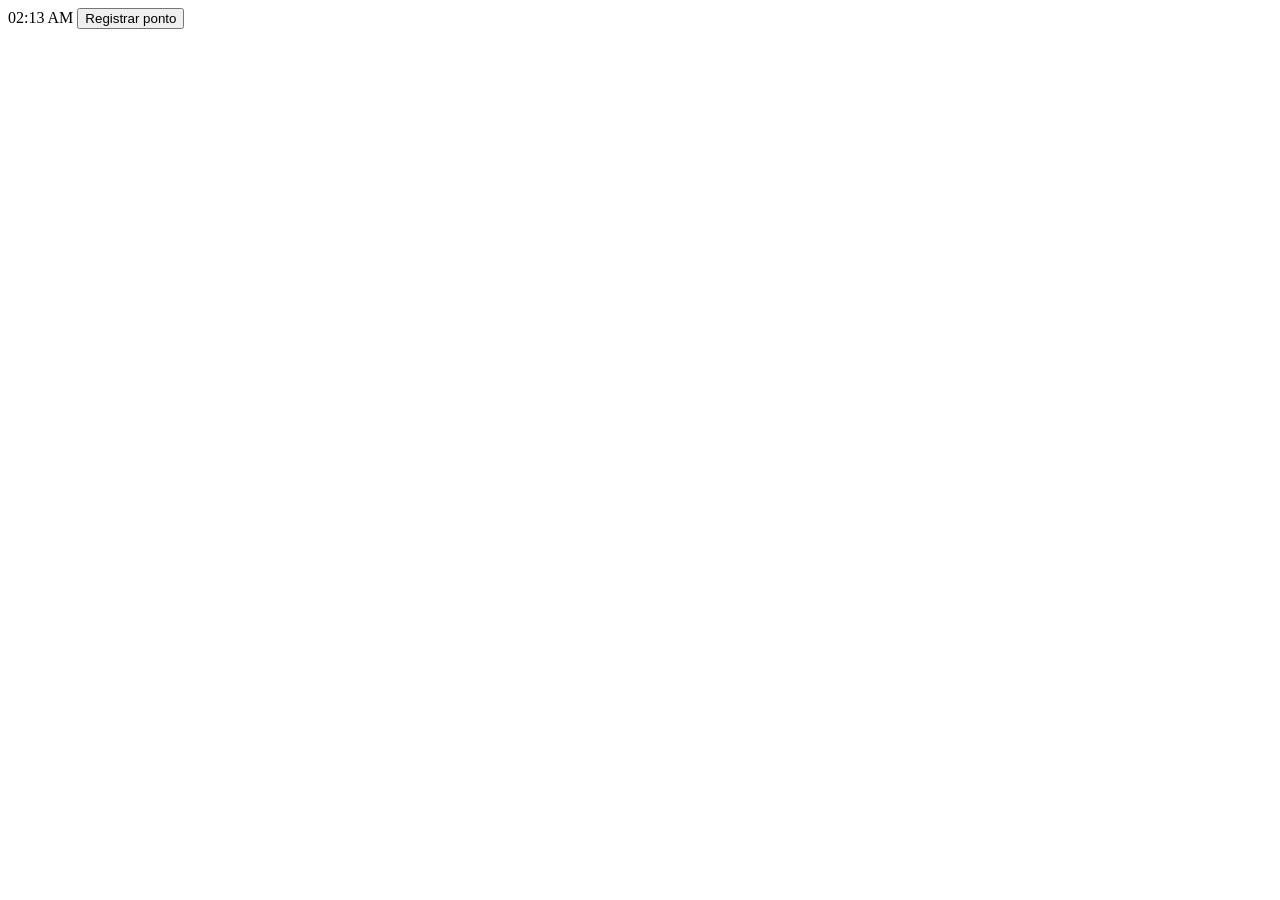
==== clock_in.html @ 239a8855 "Adicionei a tela de registro de ponto, com a função ainda não finalizada nem estilização, juntamente" ====
<!DOCTYPE html>
<html lang="en">

<head>
    <meta charset="UTF-8">
    <meta name="viewport" content="width=device-width, initial-scale=1.0">
    <title>Document</title>
</head>

<body>

    <output id="actual-time"></output>
    <output id="actual-date"></output>

    <button id="clock-in-register">Registrar ponto</button>

    <script src="main_page.js"> </script>
    <script src="clock_in.js"></script>
</body>

</html>
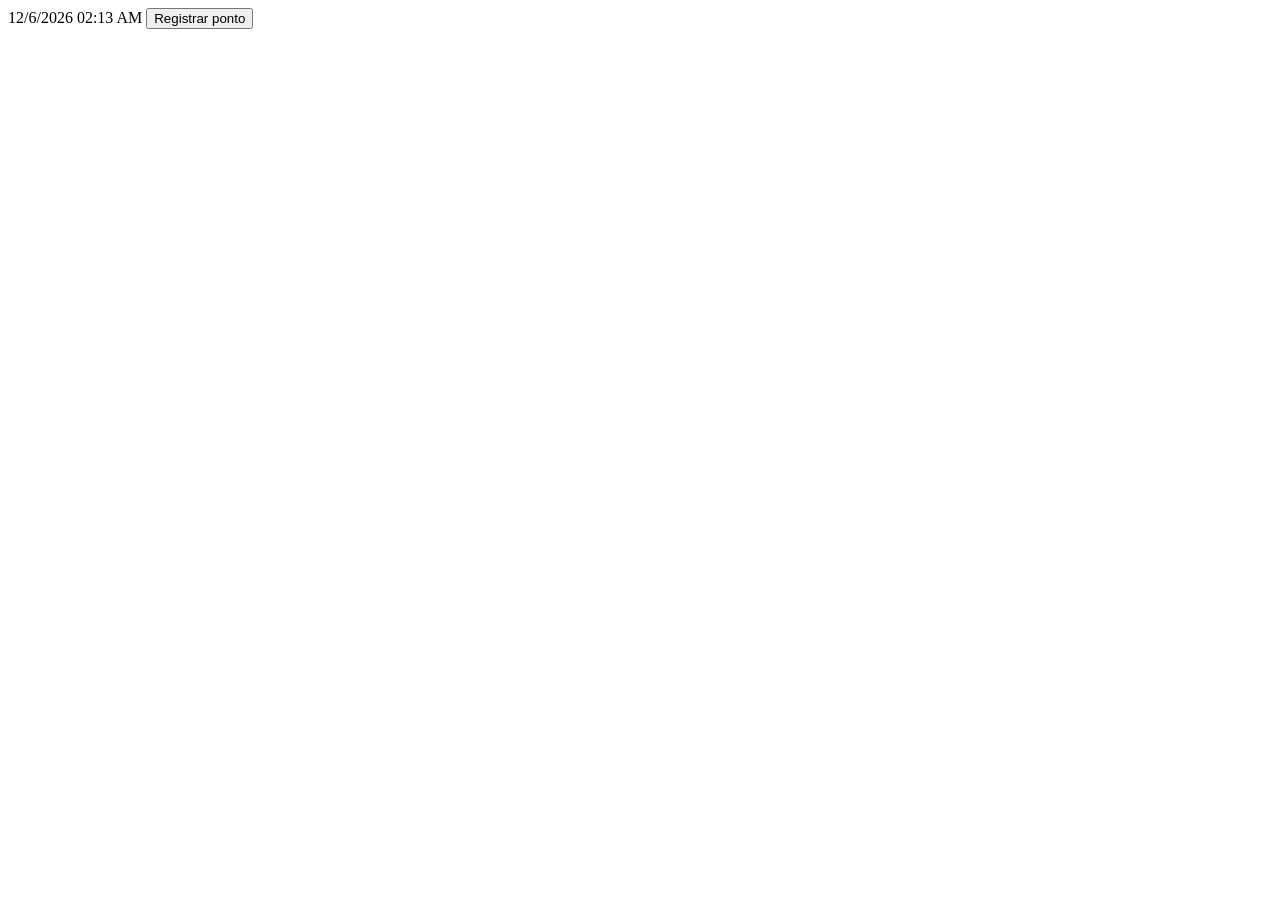
==== commit f80925ae: "Organizei o código, documentei algumas seções e adicionei na tela a data e a mensagem do registro de" ====
--- a/clock_in.html
+++ b/clock_in.html
@@ -9,10 +9,12 @@
 
 <body>
 
-    <output id="actual-time"></output>
-    <output id="actual-date"></output>
+    <output id="actual-date-screen"></output>
+    <output id="actual-time-screen"></output>
 
     <button id="clock-in-register">Registrar ponto</button>
+
+    <output id="clock-in-message"></output>
 
     <script src="main_page.js"> </script>
     <script src="clock_in.js"></script>
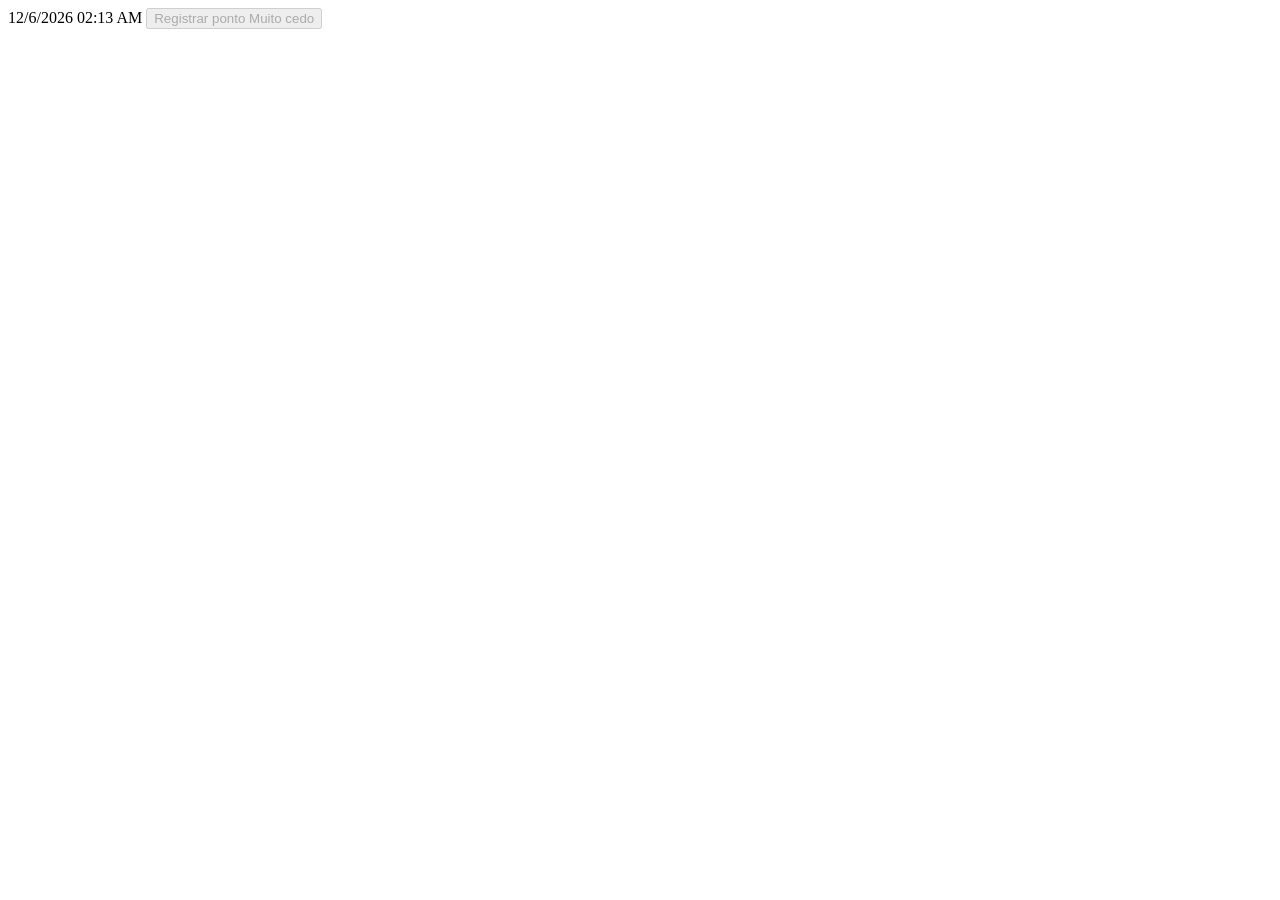
==== commit 85ef8b46: "Terminei de adicionar a função de periodos,está bem cru ainda, precisa de uns retoques e umas melhor" ====
--- a/clock_in.html
+++ b/clock_in.html
@@ -12,12 +12,15 @@
     <output id="actual-date-screen"></output>
     <output id="actual-time-screen"></output>
 
-    <button id="clock-in-register">Registrar ponto</button>
+    <button id="clock-in-register">Registrar ponto
+        <span id="button-text"></span>
+    </button>
 
     <output id="clock-in-message"></output>
 
     <script src="main_page.js"> </script>
-    <script src="clock_in.js"></script>
+    <script src="clock_in_display.js"></script>
+    <script src="clock_in_verification.js"></script>
 </body>
 
 </html>
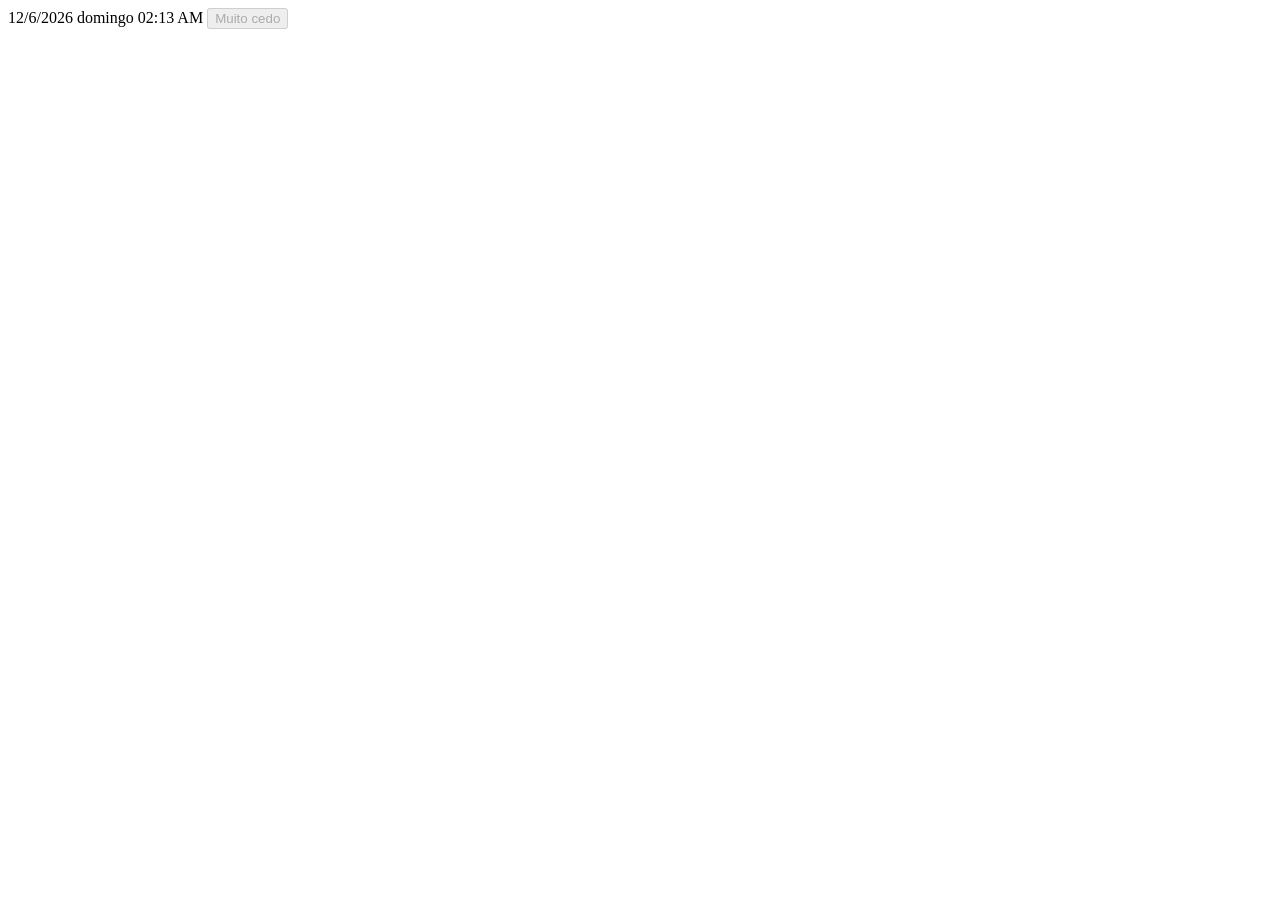
==== commit d43bd49d: "Adicionei o dia da semana e adicionei alguns espa ços entre as funções para maior legibilidade." ====
--- a/clock_in.html
+++ b/clock_in.html
@@ -10,9 +10,10 @@
 <body>
 
     <output id="actual-date-screen"></output>
+    <output id="actual-week-day-screen"></output>
     <output id="actual-time-screen"></output>
 
-    <button id="clock-in-register">Registrar ponto
+    <button id="clock-in-register">
         <span id="button-text"></span>
     </button>
 
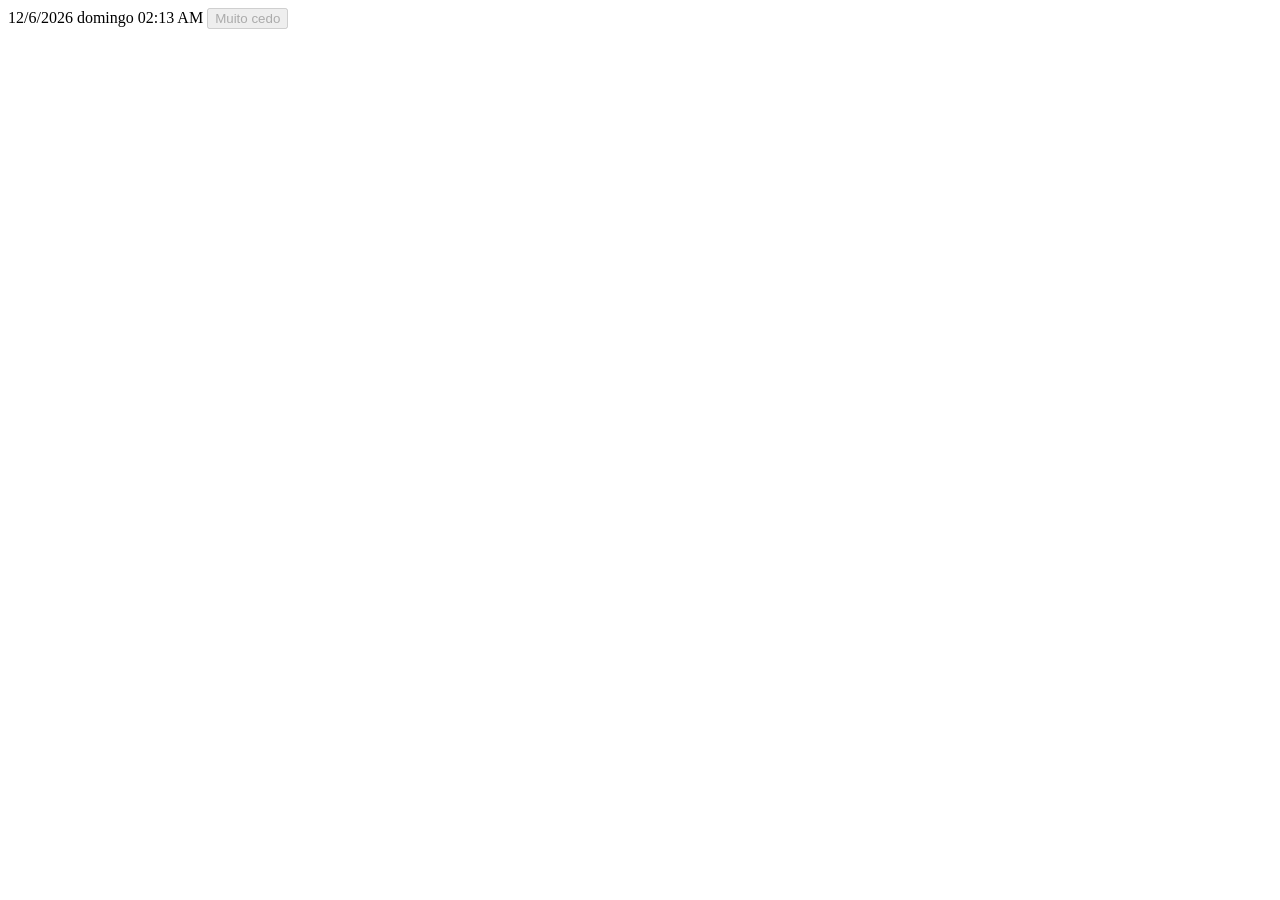
==== commit 672dc907: "Iniciei a construção da lógica para adicionar, os registros de ponto no histórico do clock_in_displa" ====
--- a/clock_in.html
+++ b/clock_in.html
@@ -19,9 +19,19 @@
 
     <output id="clock-in-message"></output>
 
+    <div class="historic-clock-in-registers-of-day">
+
+        <output id="entry-clock-in-register"></output>
+        <output id="begin-dinner-clock-in-register"></output>
+        <output id="ending-dinner-clock-in-register"></output>
+        <output id="exit-clock-in-register"></output>
+
+    </div>
+
+    
     <script src="main_page.js"> </script>
-    <script src="clock_in_display.js"></script>
-    <script src="clock_in_verification.js"></script>
+    <script type="module" src="clock_in_display.js"></script>
+    <script type="module" src="clock_in_verification.js"></script>
 </body>
 
 </html>
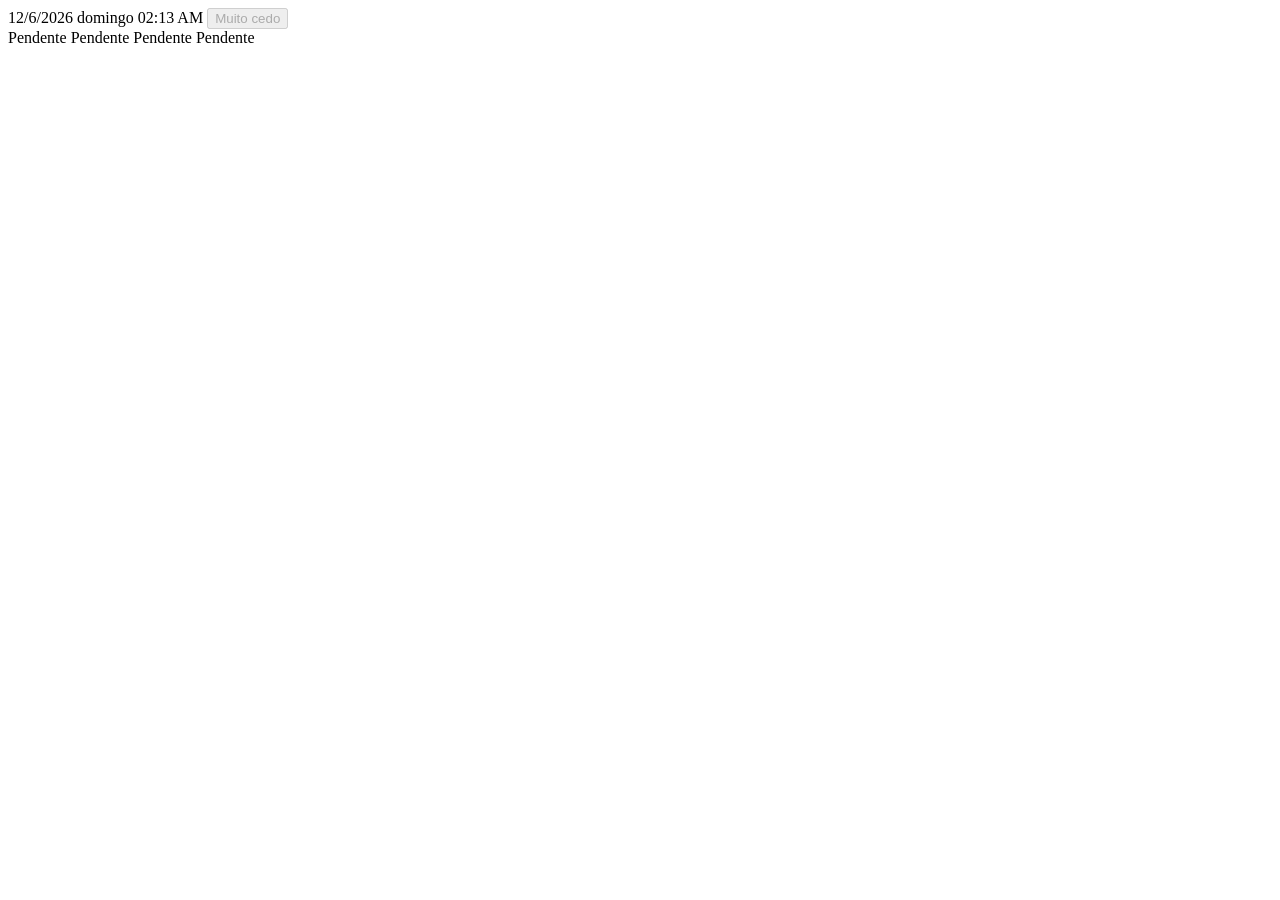
==== commit 8ef77980: "Tentando adicionar mensagem padrão, obs: ainda não funcionando, não enviar pro main ainda." ====
--- a/clock_in.html
+++ b/clock_in.html
@@ -21,10 +21,10 @@
 
     <div class="historic-clock-in-registers-of-day">
 
-        <output id="entry-clock-in-register"></output>
-        <output id="begin-dinner-clock-in-register"></output>
-        <output id="ending-dinner-clock-in-register"></output>
-        <output id="exit-clock-in-register"></output>
+        <output id="entry-clock-in-register">Pendente</output>
+        <output id="begin-dinner-clock-in-register">Pendente</output>
+        <output id="ending-dinner-clock-in-register">Pendente</output>
+        <output id="exit-clock-in-register">Pendente</output>
 
     </div>
 
